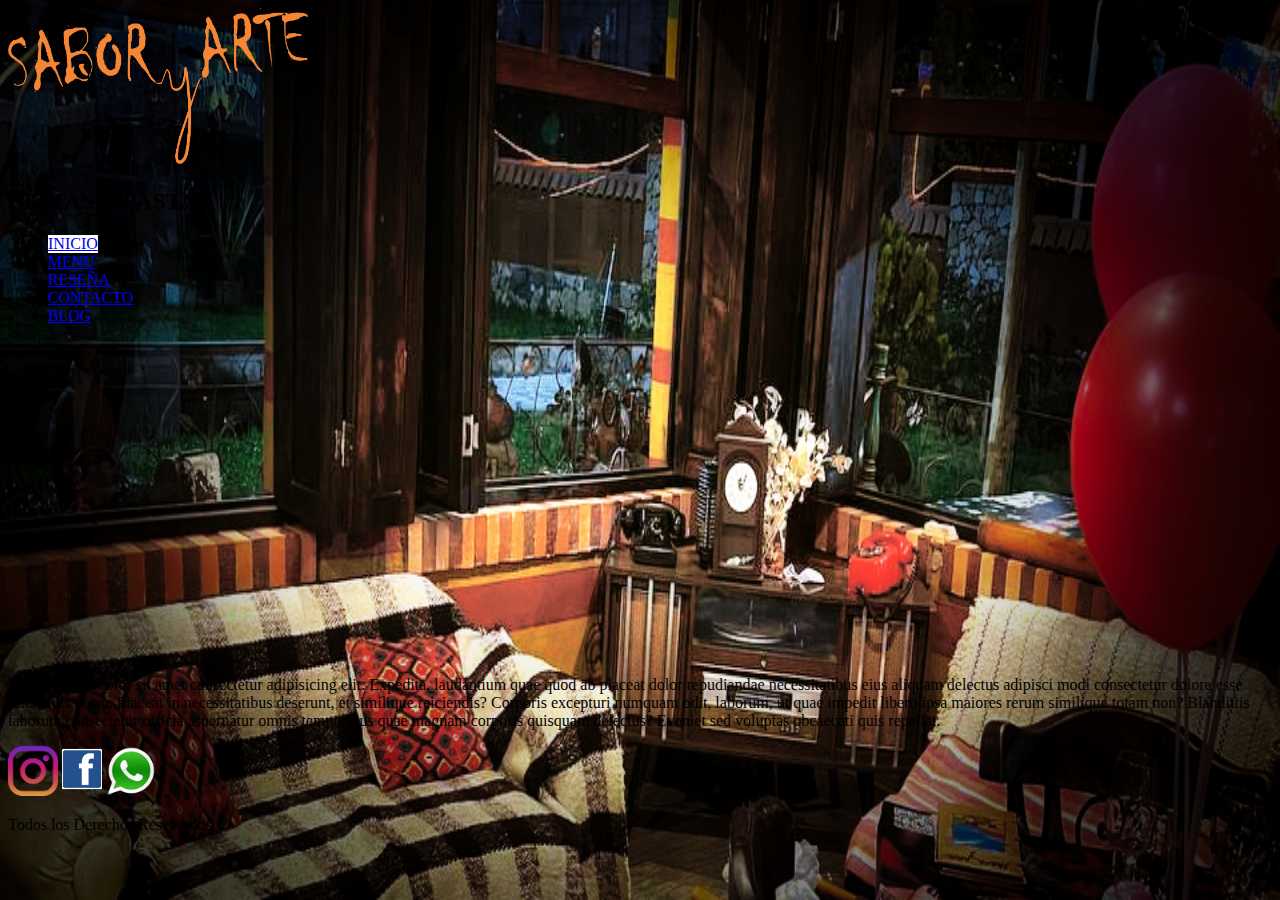
==== PreEntrega1_Wilson Paredes/index.html @ fc848cf2 "Add files via upload" ====
<!DOCTYPE html>
<html lang="en">
  <head>
    <meta charset="UTF-8" />
    <meta http-equiv="X-UA-Compatible" content="IE=edge" />
    <meta name="viewport" content="width=device-width, initial-scale=1.0" />
    <link rel="stylesheet" href="css/style.css" />
    <title>🍕SaboyArte🍕</title>
  </head>

  <body>
    <header>
      <img src="./assets/img/logo.png" width="300px" alt="saboryarte" />
      <!--  -->
      <h2 class="PIZZAS Y PASTAS">PIZZAS Y PASTAS</h2>
      <nav>
        <ul>
          <li class="boton1">
            <a href="./index.html">INICIO</a>
          </li>
          <li class="boton2">
            <a href="./views/Menu.html">MENU</a>
          </li>
          <li class="boton3">
            <a href="./views/Reseña.html">RESEÑA</a>
          </li>
          <li class="boton4">
            <a href="./views/Contacto.html">CONTACTO</a>
          </li>
          <li class="boton5">
            <a href="./views/Blog.html">BLOG</a>
          </li>
        </ul>
      </nav>
      <!-- <img src="./assets/img/para poster .jpg" width="px" alt="Fondo de Pagina"> -->
      <iframe width="560" height="315" src="https://www.youtube.com/embed/2Wnkih42fbw" title="YouTube video player" frameborder="0" allow="accelerometer; autoplay; clipboard-write; encrypted-media; gyroscope; picture-in-picture; web-share" allowfullscreen></iframe>
    </header>
    <main>
      <p>
        Lorem ipsum dolor sit amet consectetur adipisicing elit. Expedita,
        laudantium quae quod ab placeat dolor repudiandae necessitatibus eius
        aliquam delectus adipisci modi consectetur dolore esse reiciendis porro.
        Placeat in necessitatibus deserunt, et similique reiciendis? Corporis
        excepturi numquam odit, laborum, ut quae impedit libero ipsa maiores
        rerum similique totam non? Blanditiis laborum consectetur officia
        aspernatur omnis temporibus quae magnam corporis quisquam delectus?
        Eveniet sed voluptas obcaecati quis repellat.
      </p>
    </main>
    <footer>
      <a href="https://www.instagram.com/p/CgH_gc7Aw1C/" target="_blank"></a>
      <img
        src="./assets/img/logo instagram.png"
        width="50px"
        alt="Logo Instagram"
      />
      <a href="https://www.facebook.com/profile.php?id=100063594102768" target="_blank"></a>
      <img
        src="./assets/img/kisspng-facebook-inc-logo-computer-icons-like-button-facebook-icon-5aba7ea7a78165.0123240515221715596861.png"
        width="40px"
        alt="Logo Facebook"
      />
      <a href="https://web.whatsapp.com/send/?phone=%2B573208377489&fbclid=IwAR12P7Bh4O0Stc9BAluvsjaC0ZGdlbcC4yYqia2TA0aWbDGp8Hb1slVpkpo" target="_blank"></a>
      <img
        src="./assets/img/whataspp.png"
        width="50px"
        alt="Logo Whatsapp"
      />
      
      <p>Todos los Derechos Reservados</p>
    </footer>
  </body>
</html>
---- PreEntrega1_Wilson Paredes/css/style.css ----
body{
    background-image: url(../assets/img/para\ poster\ .jpg);
    background-repeat: no-repeat;
    background-attachment: fixed;
    background-size: 100% 100%;
}

.boton1{
    background-color: white;
margin-right: 60px;
display: inline-block;
}
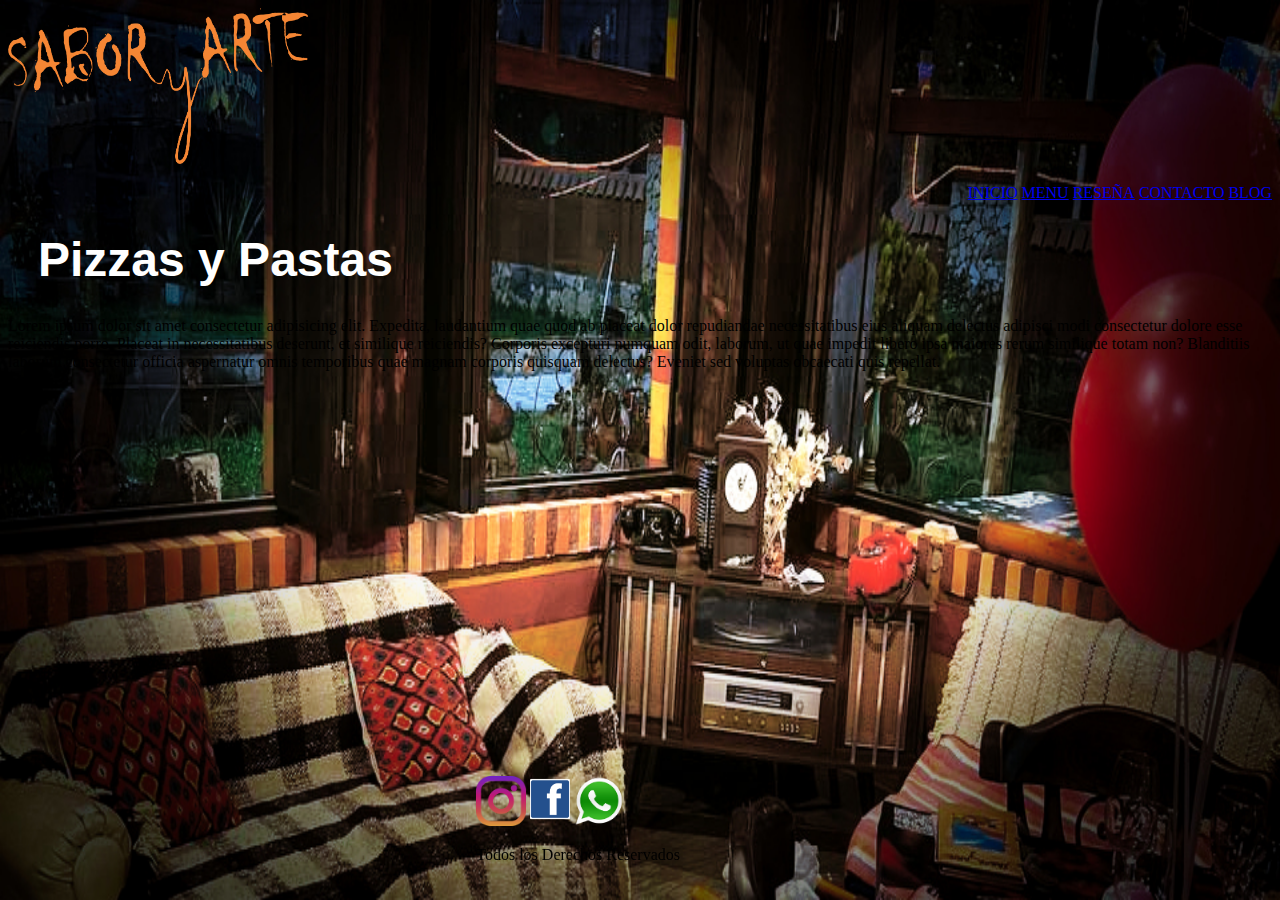
==== commit d593ceb7: "Add files via upload" ====
--- a/PreEntrega1_Wilson Paredes/index.html
+++ b/PreEntrega1_Wilson Paredes/index.html
@@ -12,8 +12,7 @@
     <header>
       <img src="./assets/img/logo.png" width="300px" alt="saboryarte" />
       <!--  -->
-      <h2 class="PIZZAS Y PASTAS">PIZZAS Y PASTAS</h2>
-      <nav>
+      <nav class="barra">
         <ul>
           <li class="boton1">
             <a href="./index.html">INICIO</a>
@@ -32,8 +31,11 @@
           </li>
         </ul>
       </nav>
+      <h1 class="PIZZASYPASTAS">Pizzas y  Pastas</h1>
       <!-- <img src="./assets/img/para poster .jpg" width="px" alt="Fondo de Pagina"> -->
+      <section class="video">
       <iframe width="560" height="315" src="https://www.youtube.com/embed/2Wnkih42fbw" title="YouTube video player" frameborder="0" allow="accelerometer; autoplay; clipboard-write; encrypted-media; gyroscope; picture-in-picture; web-share" allowfullscreen></iframe>
+    </section>
     </header>
     <main>
       <p>
@@ -47,7 +49,7 @@
         Eveniet sed voluptas obcaecati quis repellat.
       </p>
     </main>
-    <footer>
+    <footer class="redes">
       <a href="https://www.instagram.com/p/CgH_gc7Aw1C/" target="_blank"></a>
       <img
         src="./assets/img/logo instagram.png"
--- a/PreEntrega1_Wilson Paredes/css/style.css
+++ b/PreEntrega1_Wilson Paredes/css/style.css
@@ -4,9 +4,48 @@
     background-attachment: fixed;
     background-size: 100% 100%;
 }
-
+.barra{
+    text-align: right;
+}
+ul{
+    list-style-type: none;
+}
 .boton1{
-    background-color: white;
-margin-right: 60px;
+  color: white;
 display: inline-block;
+list-style-position: outside;
 }
+.boton2{
+    color: white;
+  display: inline-block;
+  list-style-position: outside;
+  }
+  .boton3{
+    color: white;
+  display: inline-block;
+  list-style-position: outside;
+  }
+  .boton4{
+    color: white;
+  display: inline-block;
+  list-style-position: outside;
+  }
+  .boton5{
+    color: white;
+  display: inline-block;
+  list-style-position: outside;
+  }
+.PIZZASYPASTAS{
+color: white;
+font-style: normal;
+font-size: 3rem;
+font-family: Arial, Helvetica, sans-serif;
+margin: 30px;
+}
+    
+.video{
+    display:scroll;position:fixed;top:280px;right:100px;
+}
+.redes{
+    display:scroll;position:fixed;bottom:20px;right:600px;
+}